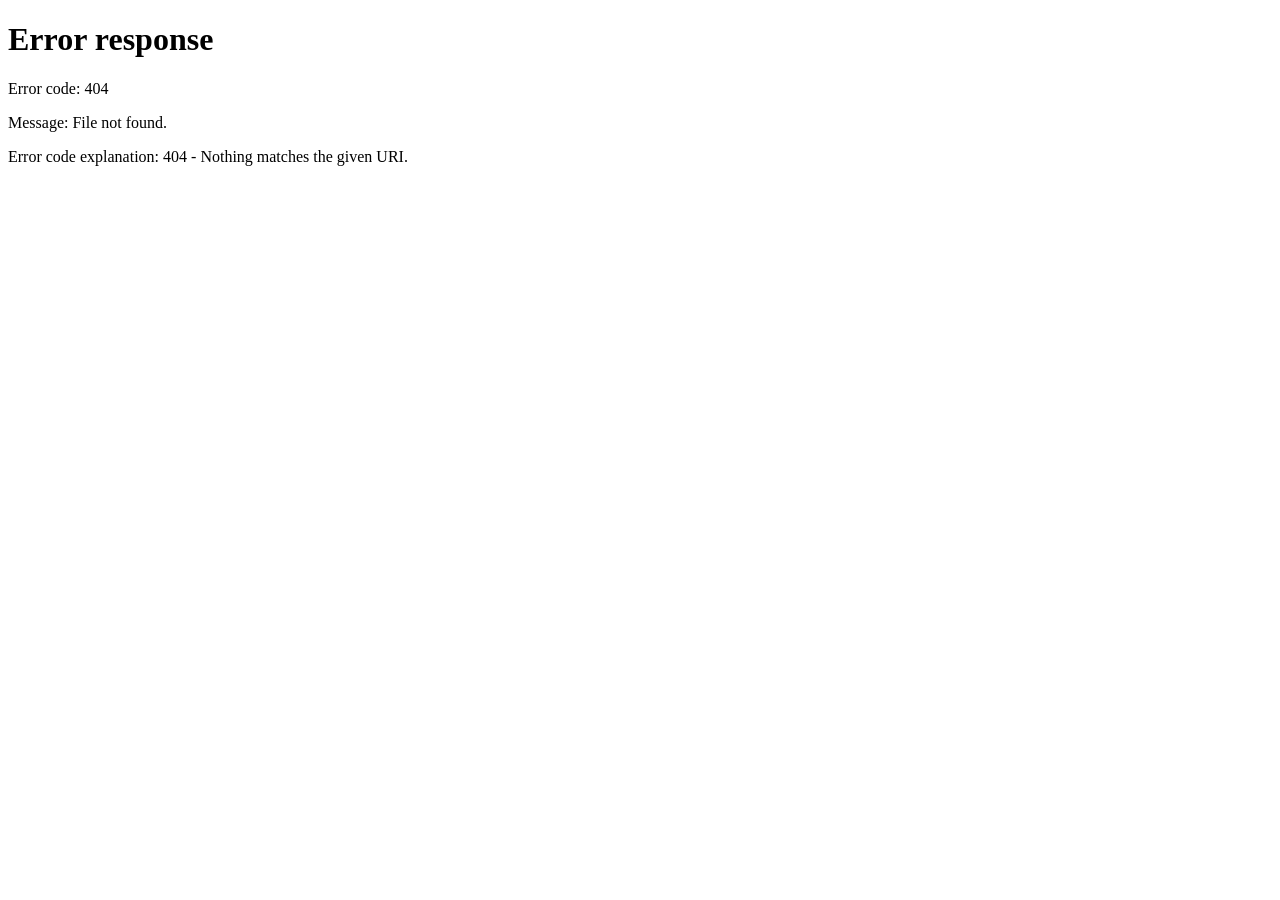
==== WEB/take_test.html @ 6d13ef1e "разделение на многостраничную архитектуру и интеграция C++ API - Фронтенд разделен на независимые ст" ====
<!DOCTYPE html>
<html lang="ru">
<head>
    <meta charset="UTF-8">
    <title>Прохождение теста</title>
    <link rel="stylesheet" href="styles.css">
</head>
<body>
<div class="container">
    <h2 id="test-title">Загрузка...</h2>
    <div id="q-container"></div>
    <button class="btn-success" onclick="finishTest()">Завершить</button>
    <button class="secondary" onclick="window.location.href='student.html'">Отмена</button>
</div>
<script src="api.js"></script>
<script src="take_test.js"></script>
</body>
</html>
---- WEB/styles.css ----
:root {
    --primary: #4A90E2;
    --bg: #F4F7F6;
    --text: #333;
    --white: #FFF;
    --border: #DDD;
    --card-bg: #FAFAFA;
}

body.dark-theme {
    --primary: #5ba4e5;
    --bg: #121212;
    --text: #E0E0E0;
    --white: #1E1E1E;
    --border: #333;
    --card-bg: #2A2A2A;
}

* { 
    box-sizing: border-box; 
    font-family: 'Segoe UI', Tahoma, Geneva, Verdana, sans-serif; 
    transition: background-color 0.3s, color 0.3s, border-color 0.3s; 
}

body { 
    background-color: var(--bg); 
    color: var(--text); 
    margin: 0; 
    padding: 20px; 
}

.theme-btn {
    position: fixed;
    top: 15px;
    right: 15px;
    width: 45px;
    height: 45px;
    border-radius: 50%;
    background-color: var(--white);
    border: 1px solid var(--border);
    font-size: 20px;
    cursor: pointer;
    box-shadow: 0 2px 5px rgba(0,0,0,0.2);
    display: flex;
    align-items: center;
    justify-content: center;
    margin: 0;
    z-index: 1000;
}
.theme-btn:hover { background-color: var(--border); }

.container { 
    max-width: 800px; 
    margin: 40px auto 0; 
    background: var(--white); 
    padding: 30px; 
    border-radius: 10px; 
    box-shadow: 0 4px 6px rgba(0,0,0,0.1); 
}

h1, h2, h3 { text-align: center; color: var(--primary); }
.hidden { display: none !important; }

input[type="text"], input[type="password"], select { 
    width: 100%; 
    padding: 10px; 
    margin: 10px 0; 
    border: 1px solid var(--border); 
    border-radius: 5px; 
    background-color: var(--bg);
    color: var(--text);
}

.reg-fields-hint { margin-top: 15px; font-size: 0.9em; color: var(--text); opacity: 0.7; text-align: center; }

button { background-color: var(--primary); color: #FFF; border: none; padding: 10px 15px; border-radius: 5px; cursor: pointer; margin-top: 10px; width: 100%; font-size: 16px; }
button:hover { filter: brightness(0.9); }
button.secondary { background-color: #6c757d; }
.btn-success { background-color: #28a745; }
.btn-stats { background-color: #17a2b8; }
.btn-create, .btn-logout { width: auto; margin: 0; }

.auth-hint { text-align: center; margin-bottom: 20px; opacity: 0.7; }

.test-card { border: 1px solid var(--border); padding: 15px; margin-bottom: 15px; border-radius: 5px; display: flex; justify-content: space-between; align-items: center; background-color: var(--card-bg); }
.test-card button { width: auto; margin: 0 5px; }

/* Настройки прав доступа к тесту */
.access-control-box { border: 1px dashed var(--border); padding: 15px; margin-bottom: 15px; border-radius: 5px; background-color: var(--card-bg); }
.access-control-box h4 { margin: 0 0 10px 0; text-align: left; color: var(--text); }
.radio-group { margin-bottom: 15px; display: flex; gap: 20px; }
.radio-group label { cursor: pointer; }
.student-list { max-height: 150px; overflow-y: auto; border: 1px solid var(--border); padding: 10px; background: var(--bg); border-radius: 5px; }
.student-list label { display: block; margin-bottom: 8px; cursor: pointer; }

.teacher-header { display: flex; justify-content: space-between; align-items: center; }
.create-form { margin-top: 30px; border-top: 2px solid var(--border); padding-top: 20px; }
.question-block { border: 1px dashed var(--border); padding: 15px; margin-bottom: 15px; background: var(--card-bg); }
.option-block { display: flex; align-items: center; gap: 10px; margin-bottom: 5px; }
.option-block input[type="text"] { margin: 0; }

.test-question { margin-bottom: 20px; padding-bottom: 15px; border-bottom: 1px solid var(--border); }
.test-question label { display: block; margin: 8px 0; cursor: pointer; }

.header { display: flex; justify-content: space-between; align-items: center; border-bottom: 2px solid var(--primary); padding-bottom: 10px; margin-bottom: 20px; }
.user-info-text { font-weight: bold; font-size: 1.1em; }

.stats-container { margin-top: 30px; }
.chart-container { width: 100%; max-width: 400px; margin: 0 auto; background-color: #FFF; border-radius: 10px; padding: 10px;}
.stats-list { margin-top: 20px; padding: 15px; background-color: var(--card-bg); border: 1px solid var(--border); border-radius: 5px; }
.stats-list ul { margin: 0; padding-left: 20px; }
.stats-list li { margin-bottom: 5px; }
.status-passed { color: #28a745; font-weight: bold; }
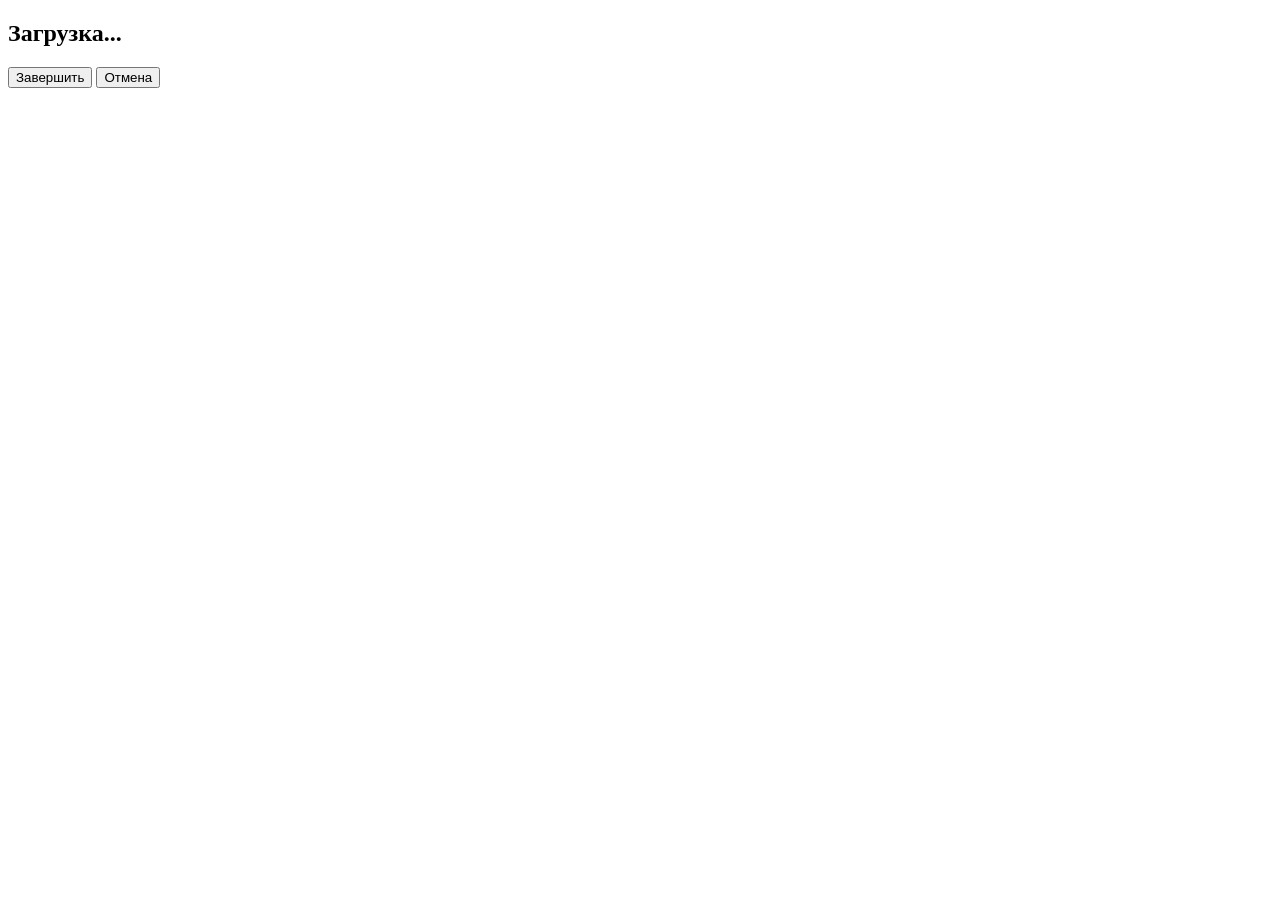
==== commit da671cc8: "Были перемещемещены JS & CSS файлы в папку статик - добавлены teacher.html,  student.html" ====
--- a/WEB/take_test.html
+++ b/WEB/take_test.html
@@ -3,7 +3,7 @@
 <head>
     <meta charset="UTF-8">
     <title>Прохождение теста</title>
-    <link rel="stylesheet" href="styles.css">
+    <link rel="stylesheet" href="static/css/styles.css">
 </head>
 <body>
 <div class="container">
@@ -12,7 +12,7 @@
     <button class="btn-success" onclick="finishTest()">Завершить</button>
     <button class="secondary" onclick="window.location.href='student.html'">Отмена</button>
 </div>
-<script src="api.js"></script>
-<script src="take_test.js"></script>
+<script src="static/js/api.js"></script>
+<script src="static/js/take_test.js"></script>
 </body>
 </html>
